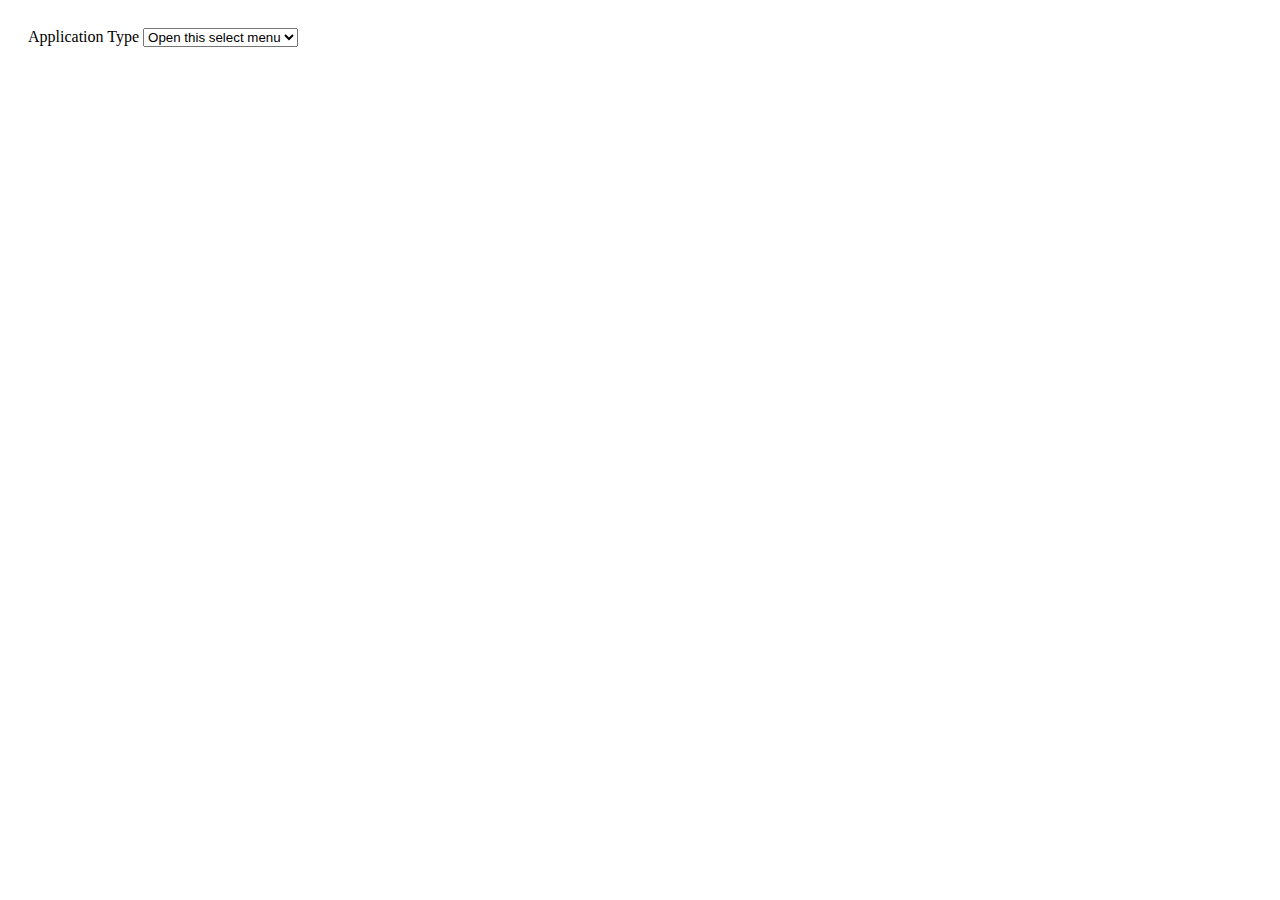
==== applicationframe.html @ 94a613e8 "Create applicationframe.html" ====
<!DOCTYPE html>
<html lang="en">
    <head>
        <meta charset="utf-8">
        <meta name="viewport" content="width = device-width , initial-scale = 1">
        <link href="https://cdn.jsdelivr.net/npm/bootstrap@5.2.2/dist/css/bootstrap.min.css" rel="stylesheet" integrity="sha384-Zenh87qX5JnK2Jl0vWa8Ck2rdkQ2Bzep5IDxbcnCeuOxjzrPF/et3URy9Bv1WTRi" crossorigin="anonymous">
        <script src="https://cdn.jsdelivr.net/npm/bootstrap@5.2.2/dist/js/bootstrap.bundle.min.js" integrity="sha384-OERcA2EqjJCMA+/3y+gxIOqMEjwtxJY7qPCqsdltbNJuaOe923+mo//f6V8Qbsw3" crossorigin="anonymous"></script>
    </head>
    <body>
        <div style="padding:20px;">
        <form>
        <label for="selection">Application Type</label>
        <select class="form-select" aria-label="Default select example" id="selection">
            <option selected>Open this select menu</option>
            <option value="1">One</option>
            <option value="2">Two</option>
            <option value="3">Three</option>
          </select>
        </form>
    </div>
    </body>
</html>
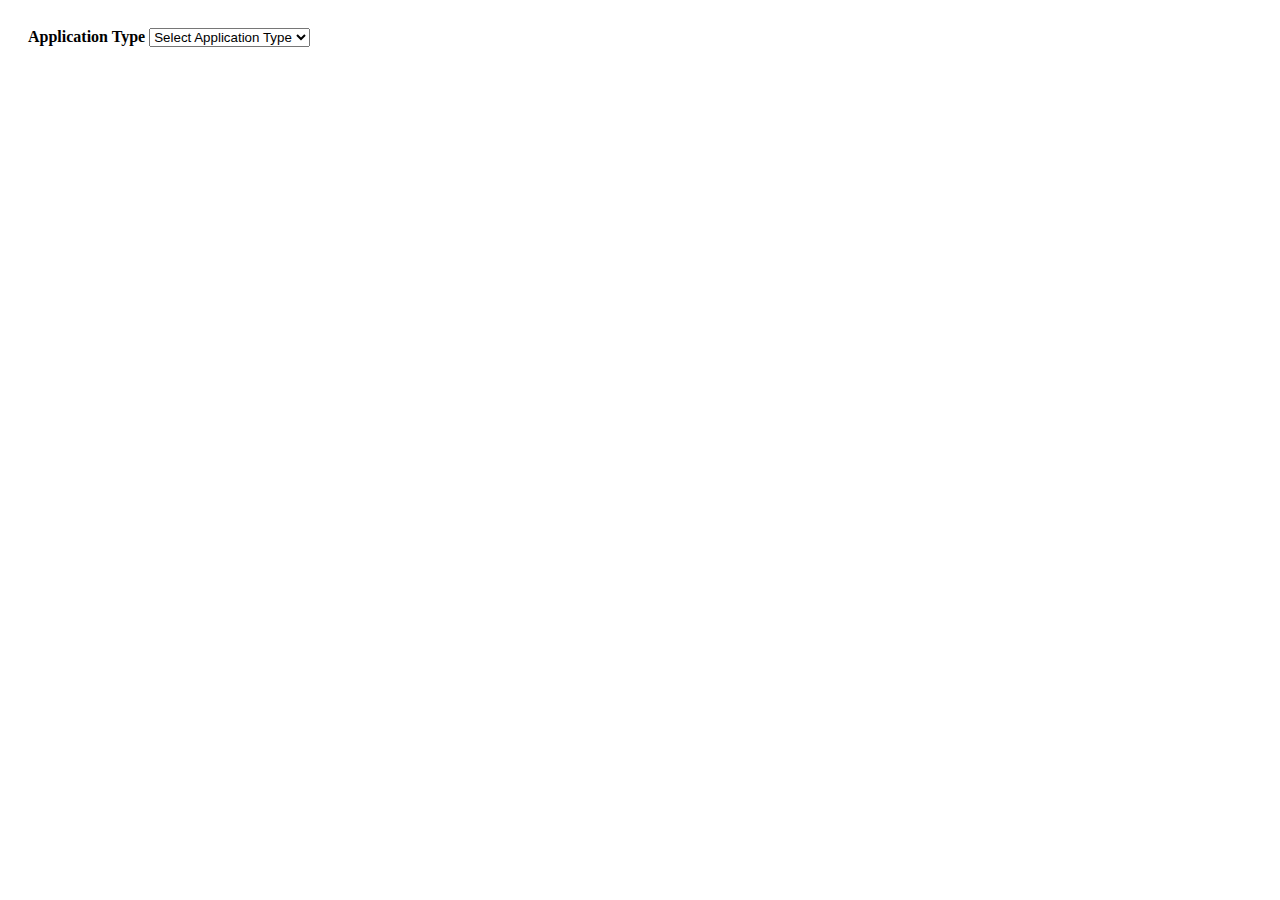
==== commit 154eaa34: "Update applicationframe.html" ====
--- a/applicationframe.html
+++ b/applicationframe.html
@@ -9,12 +9,27 @@
     <body>
         <div style="padding:20px;">
         <form>
-        <label for="selection">Application Type</label>
+        <label for="selection"><b>Application Type</b></label>
         <select class="form-select" aria-label="Default select example" id="selection">
-            <option selected>Open this select menu</option>
+            <option selected>Select Application Type</option>
             <option value="1">One</option>
             <option value="2">Two</option>
             <option value="3">Three</option>
+            <option value="4">One</option>
+            <option value="5">One</option>
+            <option value="6">One</option>
+            <option value="7">One</option>
+            <option value="8">One</option>
+            <option value="9">One</option>
+            <option value="10">One</option>
+            <option value="11">One</option>
+            <option value="12">One</option>
+            <option value="13">One</option>
+            <option value="14">One</option>
+            <option value="15">One</option>
+            <option value="16">One</option>
+            <option value="17">One</option>
+            <option value="18">One</option>
           </select>
         </form>
     </div>
